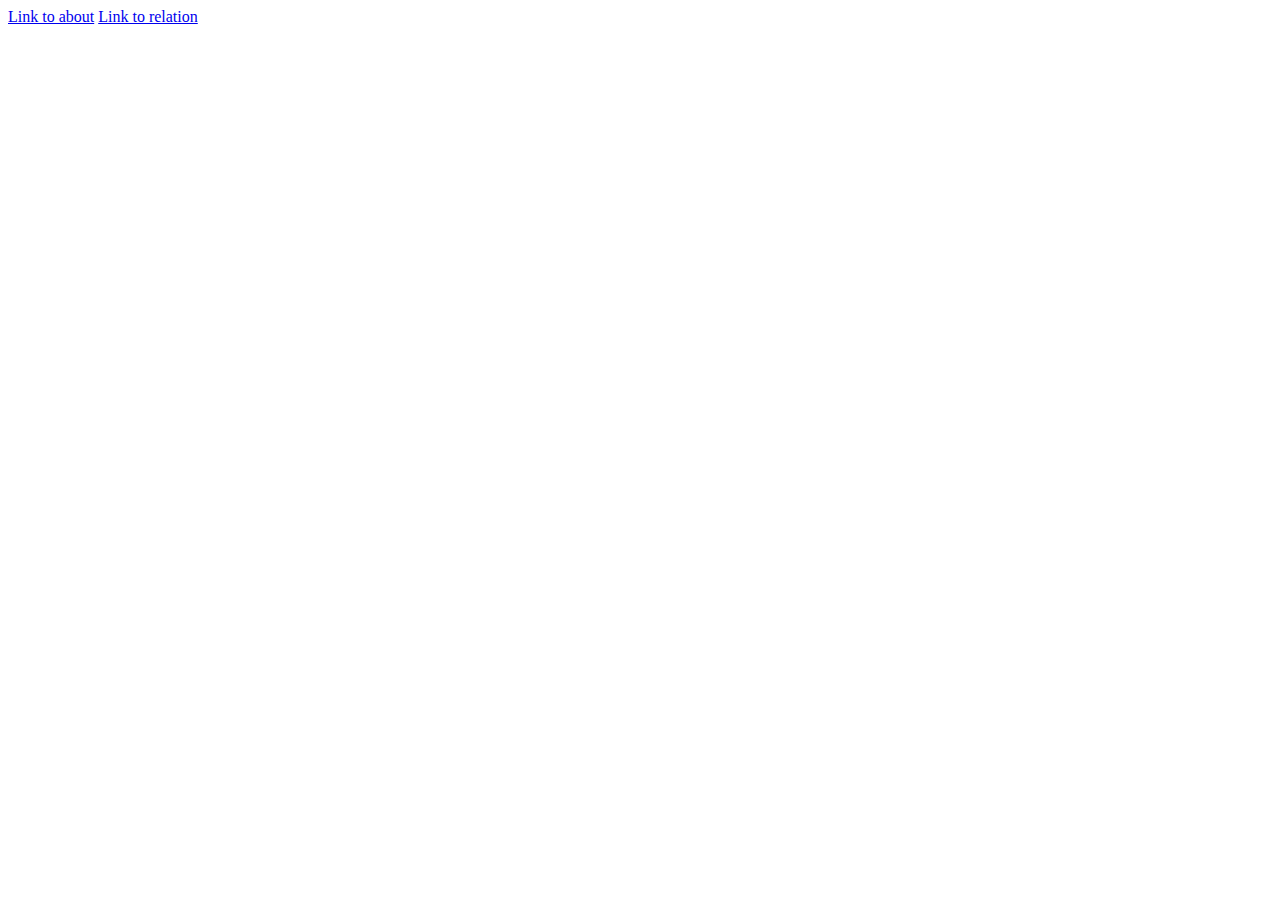
==== index.html @ b99b9cd8 "link between html documents" ====
<!DOCTYPE html>
<html lang="en">
<head>
    <meta charset="UTF-8">
    <meta name="viewport" content="width=device-width, initial-scale=1.0">
    <title>Uppgift 4</title>
    <link rel="stylesheet" href="theme.css">
    
</head>
<body>

    <a href="about.html">Link to about</a>
    <a href="relation.html">Link to relation</a>
    
</body>
</html>
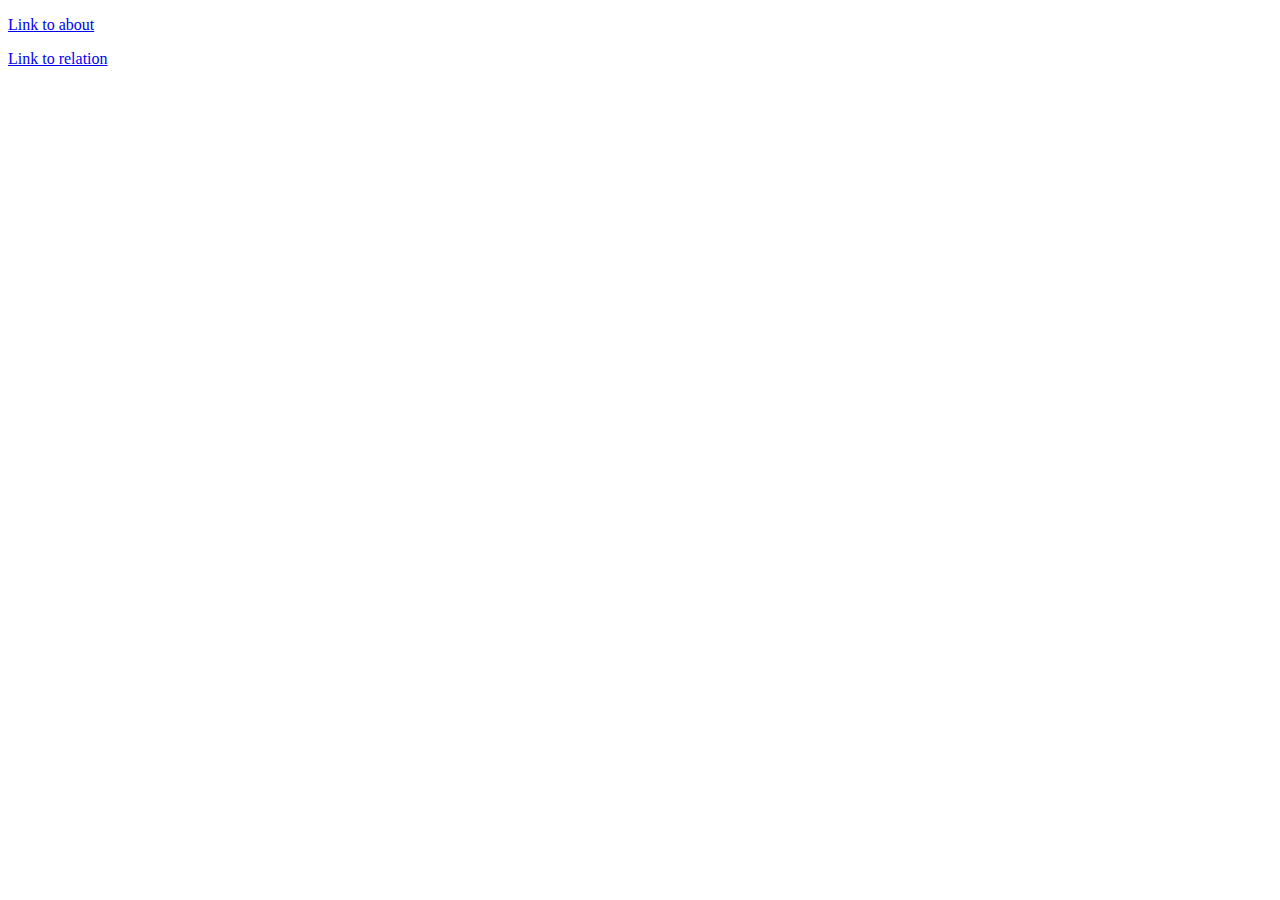
==== commit 6914d229: "Bigger font size on relation paragraphs" ====
--- a/index.html
+++ b/index.html
@@ -9,8 +9,8 @@
 </head>
 <body>
 
-    <a href="about.html">Link to about</a>
-    <a href="relation.html">Link to relation</a>
+    <a href="about.html"><p>Link to about</p></a>
+    <a href="relation.html"><p>Link to relation</p></a>
     
 </body>
 </html>--- a/theme.css
+++ b/theme.css
@@ -0,0 +1,3 @@
+.bigText{
+    font-size: 32px;
+}